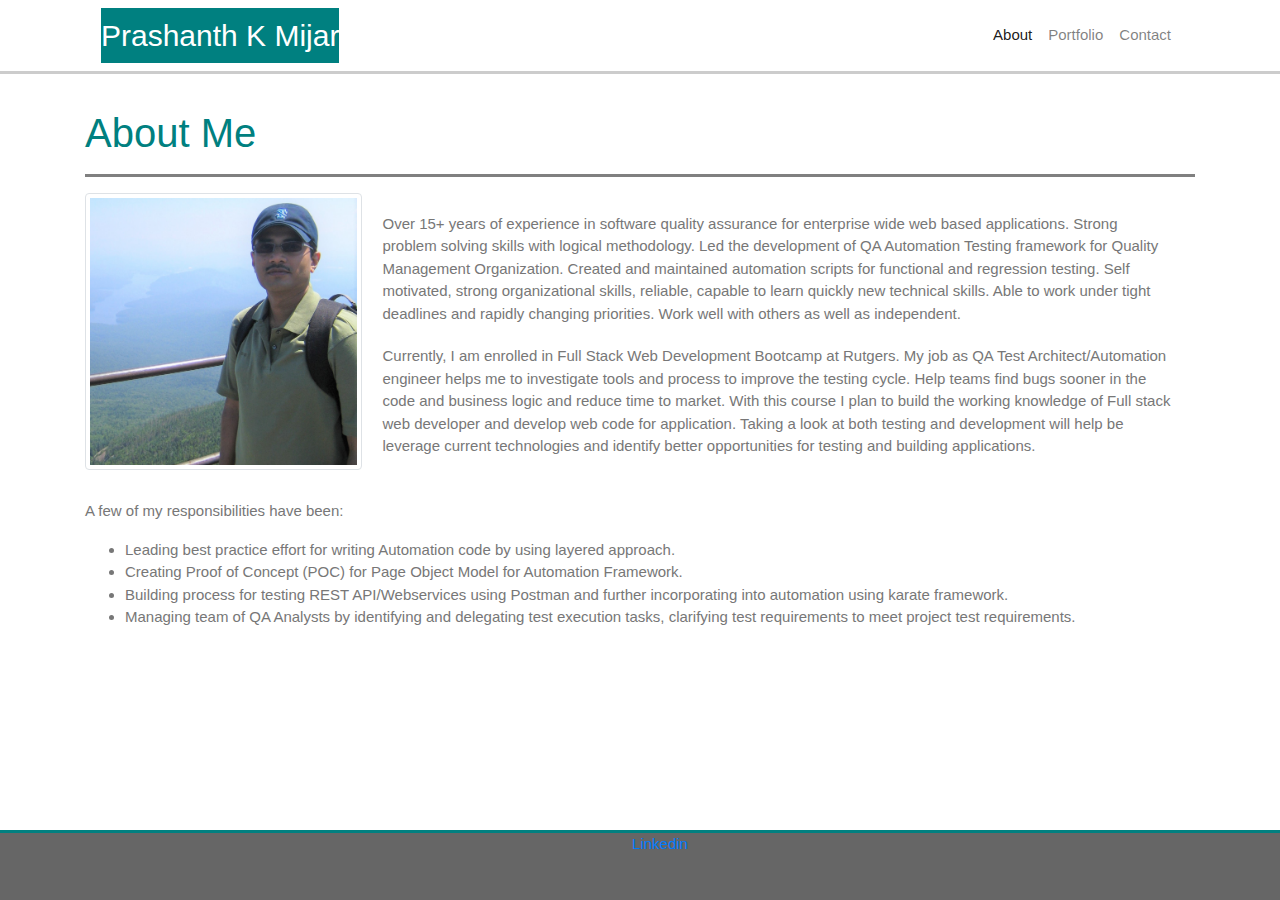
==== index.html @ 4a965c8c "added the about me section" ====
<!DOCTYPE html>
<html lang="en-us">
<head>
  <meta charset="UTF-8">
  <title>Prashanth Mijar's Portfolio</title>
 <link rel="stylesheet" href="https://maxcdn.bootstrapcdn.com/bootstrap/4.0.0/css/bootstrap.min.css">
 <link rel="stylesheet" type="text/css" href="assets/css/style.css">
 
</head>

<body>

    <header>
        <div class="container">
            <nav class="navbar navbar-expand-lg navbar-light" >
              <a class="navbar-brand" style="font-size: 30px; color: white; background-color: teal;" href="#">Prashanth K Mijar</a>
              <button class="navbar-toggler" type="button" data-toggle="collapse" data-target="#navbarNav" aria-controls="navbarNav" aria-expanded="false" aria-label="Toggle navigation">
            <span class="navbar-toggler-icon"></span>
            </button>
            <div class="collapse navbar-collapse " id="navbarNav">
              <ul class="navbar-nav ml-auto">
                <li class="nav-item active">
                  <a class="nav-link" href="index.html">About <span class="sr-only">(current)</span></a>
               </li>
                <li class="nav-item">
                  <a class="nav-link" href="portfolio.html">Portfolio</a>
                </li>
                <li class="nav-item">
                  <a class="nav-link" href="contact.html">Contact</a>
                </li>
            </ul>
            </div>
            </nav>
        </div>
      </header>

<div class = "container rounded">
  <div class = "row">
    <div class = "col-sm-12"> &nbsp;
    </div>
  </div>
</div>



<div class ="container rounded" style="background-color: #ffffff">
  <div class="row no-gutters"> 
    <div class="col-sm-12">
      <div class="page-header">
        <h1 style="color: teal;">About Me</h1>
      </div>
    </div>
    <div class="col-sm-9">
    </div>
  </div>
  <hr>
  <div class="row no-gutters">
      <div class="col-sm-3">
        <div class="page-header">
          <img src="assets/images/ProfilePicture.jpg" class="img-fluid img-thumbnail" alt="Responsive image" >
        </div>
      </div>
      <div class="col-sm-9">
        <p style = "margin:20px">Over 15+ years of experience in software quality assurance for enterprise wide web based applications. Strong problem solving skills with logical methodology. Led the development of QA Automation Testing framework for Quality Management Organization. Created and maintained automation scripts for functional and regression testing. Self motivated, strong organizational skills, reliable, capable to learn quickly new technical skills. Able to work under tight deadlines and rapidly changing priorities. Work well with others as well as independent.</p>
        <p style = "margin:20px">Currently, I am enrolled in Full Stack Web Development Bootcamp at Rutgers. My job as QA Test Architect/Automation engineer helps me to investigate tools and process to improve the testing cycle. Help teams find bugs sooner in the code and business logic and reduce time to market. With this course I plan to build the working knowledge of Full stack web developer and develop web code for application. Taking a look at both testing and development will help be leverage current technologies and identify better opportunities for testing and building applications. </p>
      </div>
  </div>
  <div class="row">
      <div class="col-sm-12">
        <br>
          <p>A few of my responsibilities have been:
            <ul>
              <li>Leading best practice effort for writing Automation code by using layered approach. </li>
              <li>Creating Proof of Concept (POC) for Page Object Model for Automation Framework. </li>
              <li>Building process for testing REST API/Webservices using Postman and further incorporating into automation using karate framework. </li>
              <li>Managing team of QA Analysts by identifying and delegating test execution tasks, clarifying test requirements to meet project test requirements. </li>
            </ul>
          </p>
      </div>
  </div>
</div>

<div class = "container"></div>
<div class = "row no-gutters">
<hr style="background-color: teal">
<footer>
      <ul>
          <a href="https://www.linkedin.com/in/pmijar/">Linkedin</a>
      </ul>
</footer>
</div>
</div>

</body>
</html>
---- assets/css/style.css ----
/**
 * Float Layout Activity
 **/

body {
  /*  box-sizing: border-box;*
    text-align: justify; */
    background:#ffffff;
    font-family: Arial, Helvetica, sans-serif;
    color: #777777;
    display: flex;
    flex-direction: column;
    font-size: 15px;
    background: url("https://www.toptal.com/designers/subtlepatterns/patterns/gravel.png");

  }
  
header{
    background-color: #ffffff;
    border-bottom: 3px solid #cccccc;
}

footer{
    border-top: 3px solid teal;
    position: fixed;
    height: 70px;
    color: white;
    width:100%;
    left: 0;
    bottom: 0;
    padding: 0;
    text-align: center;
    background-color: #666666;
}

h1 {
    padding-top: 12px;
    margin-bottom:0%;
    padding-bottom: 0%;
    border-bottom: 0%;
    font-size: 2.5rem;
}

.IMcentered {
    position: absolute;
    padding-left: 0.25rem;
    padding-right: 0.25rem;
    top: 70%;
    bottom:15%;
    left:7%;
    right:7%;
    background-color: teal;
    text-align: center;
    font-size: 14px;
    font-weight: bold;
    color:white;
  
}

hr{
    border-top: 3px solid;
}
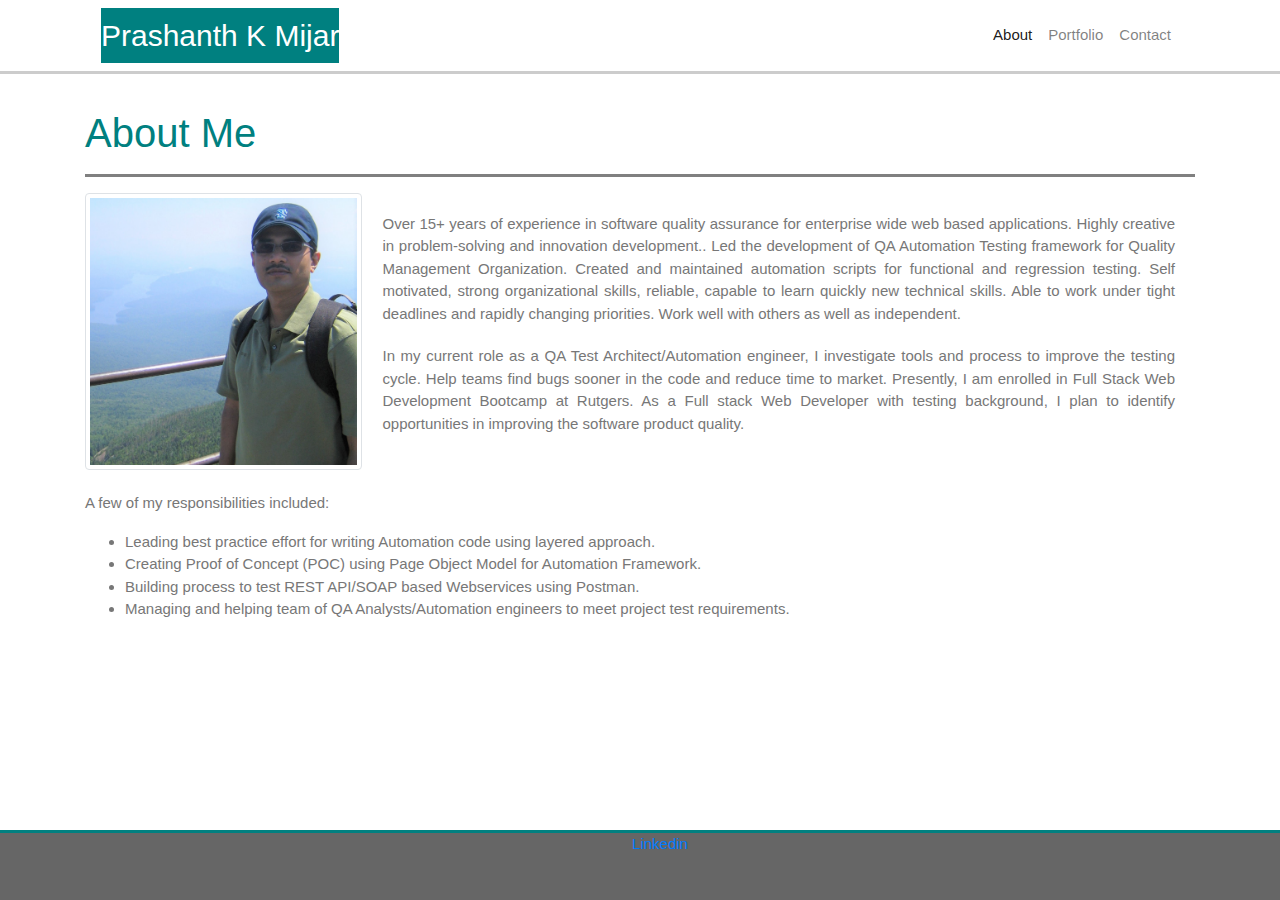
==== commit 4016089a: "added information in About Me section" ====
--- a/index.html
+++ b/index.html
@@ -61,19 +61,26 @@
         </div>
       </div>
       <div class="col-sm-9">
-        <p style = "margin:20px">Over 15+ years of experience in software quality assurance for enterprise wide web based applications. Strong problem solving skills with logical methodology. Led the development of QA Automation Testing framework for Quality Management Organization. Created and maintained automation scripts for functional and regression testing. Self motivated, strong organizational skills, reliable, capable to learn quickly new technical skills. Able to work under tight deadlines and rapidly changing priorities. Work well with others as well as independent.</p>
-        <p style = "margin:20px">Currently, I am enrolled in Full Stack Web Development Bootcamp at Rutgers. My job as QA Test Architect/Automation engineer helps me to investigate tools and process to improve the testing cycle. Help teams find bugs sooner in the code and business logic and reduce time to market. With this course I plan to build the working knowledge of Full stack web developer and develop web code for application. Taking a look at both testing and development will help be leverage current technologies and identify better opportunities for testing and building applications. </p>
+        <p align ="justify" style = "margin:20px"  >Over 15+ years of experience in software quality assurance for enterprise wide web based applications. 
+          Highly creative in problem-solving and innovation development.. Led the development of QA Automation Testing framework for Quality Management Organization. 
+          Created and maintained automation scripts for functional and regression testing. Self motivated, strong organizational skills, reliable, 
+          capable to learn quickly new technical skills. Able to work under tight deadlines and rapidly changing priorities. 
+          Work well with others as well as independent.</p>
+        <p align ="justify" style = "margin:20px">
+          In my current role as a QA Test Architect/Automation engineer, I investigate tools and process to improve the testing cycle. 
+          Help teams find bugs sooner in the code and reduce time to market. Presently, I am enrolled in Full Stack Web Development Bootcamp at Rutgers. 
+          As a Full stack Web Developer with testing background, I plan to identify opportunities in improving the software product quality. </p>
       </div>
   </div>
   <div class="row">
       <div class="col-sm-12">
         <br>
-          <p>A few of my responsibilities have been:
+          <p>A few of my responsibilities included:
             <ul>
-              <li>Leading best practice effort for writing Automation code by using layered approach. </li>
-              <li>Creating Proof of Concept (POC) for Page Object Model for Automation Framework. </li>
-              <li>Building process for testing REST API/Webservices using Postman and further incorporating into automation using karate framework. </li>
-              <li>Managing team of QA Analysts by identifying and delegating test execution tasks, clarifying test requirements to meet project test requirements. </li>
+              <li>Leading best practice effort for writing Automation code using layered approach. </li>
+              <li>Creating Proof of Concept (POC) using Page Object Model for Automation Framework. </li>
+              <li>Building process to test REST API/SOAP based Webservices using Postman. </li>
+              <li>Managing and helping team of QA Analysts/Automation engineers to meet project test requirements. </li>
             </ul>
           </p>
       </div>
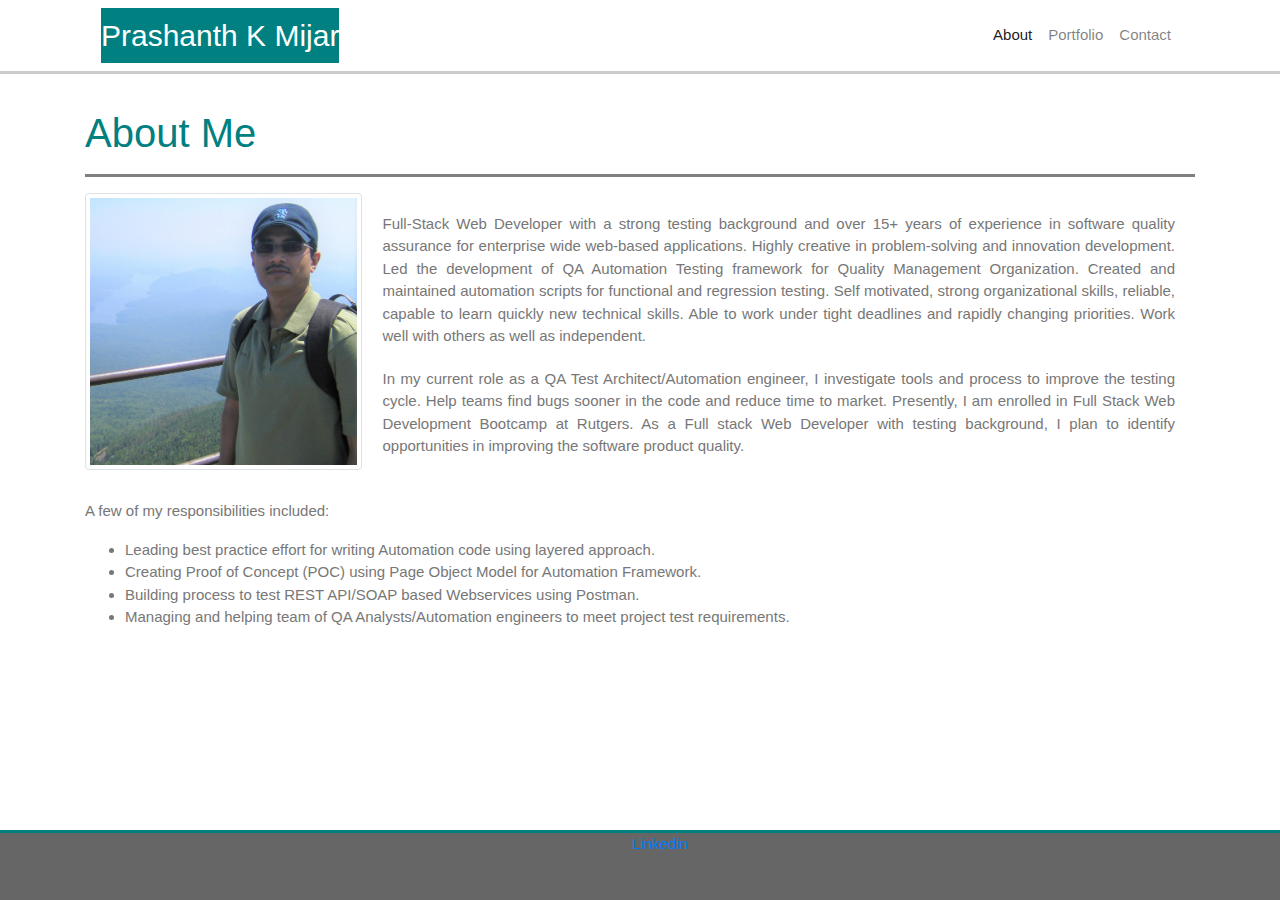
==== commit 95b9610b: "Made changes to brand statement" ====
--- a/index.html
+++ b/index.html
@@ -61,8 +61,9 @@
         </div>
       </div>
       <div class="col-sm-9">
-        <p align ="justify" style = "margin:20px"  >Over 15+ years of experience in software quality assurance for enterprise wide web based applications. 
-          Highly creative in problem-solving and innovation development.. Led the development of QA Automation Testing framework for Quality Management Organization. 
+        <p align ="justify" style = "margin:20px"  >Full-Stack Web Developer with a strong testing background and over 15+ years of experience in software 
+          quality assurance for enterprise wide web-based applications. Highly creative in problem-solving and innovation development.
+          Led the development of QA Automation Testing framework for Quality Management Organization. 
           Created and maintained automation scripts for functional and regression testing. Self motivated, strong organizational skills, reliable, 
           capable to learn quickly new technical skills. Able to work under tight deadlines and rapidly changing priorities. 
           Work well with others as well as independent.</p>
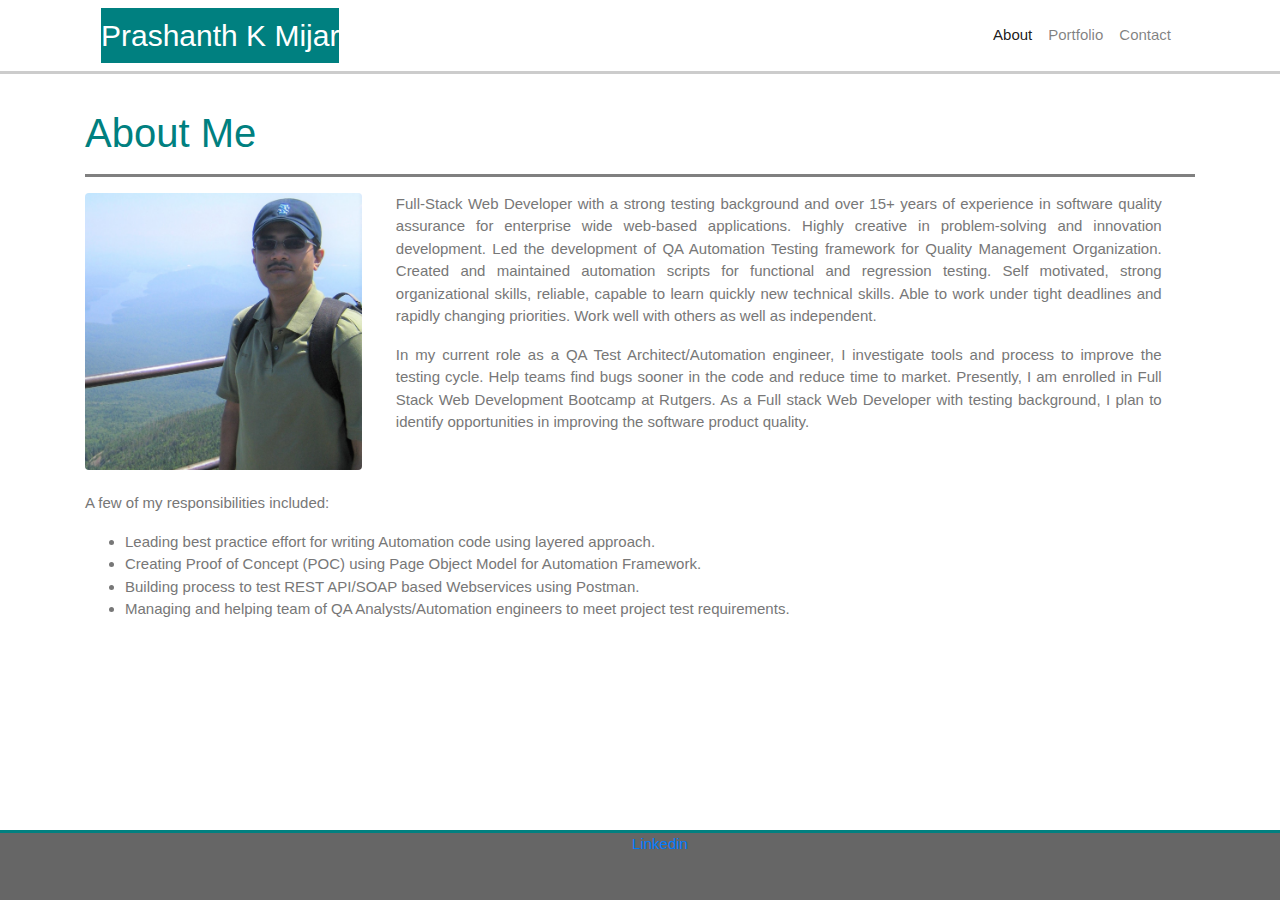
==== commit bb2254df: "Changed the image layout in Index Page different from Portfolio layout" ====
--- a/index.html
+++ b/index.html
@@ -57,17 +57,17 @@
   <div class="row no-gutters">
       <div class="col-sm-3">
         <div class="page-header">
-          <img src="assets/images/ProfilePicture.jpg" class="img-fluid img-thumbnail" alt="Responsive image" >
+          <img src="assets/images/ProfilePicture.jpg" class="img-fluid rounded" alt="Responsive image" >
         </div>
       </div>
       <div class="col-sm-9">
-        <p align ="justify" style = "margin:20px"  >Full-Stack Web Developer with a strong testing background and over 15+ years of experience in software 
+        <p align ="justify" style = "margin-left:4%; margin-right:4%"  >Full-Stack Web Developer with a strong testing background and over 15+ years of experience in software 
           quality assurance for enterprise wide web-based applications. Highly creative in problem-solving and innovation development.
           Led the development of QA Automation Testing framework for Quality Management Organization. 
           Created and maintained automation scripts for functional and regression testing. Self motivated, strong organizational skills, reliable, 
           capable to learn quickly new technical skills. Able to work under tight deadlines and rapidly changing priorities. 
           Work well with others as well as independent.</p>
-        <p align ="justify" style = "margin:20px">
+        <p align ="justify" style = "margin-left:4%; margin-right:4%">
           In my current role as a QA Test Architect/Automation engineer, I investigate tools and process to improve the testing cycle. 
           Help teams find bugs sooner in the code and reduce time to market. Presently, I am enrolled in Full Stack Web Development Bootcamp at Rutgers. 
           As a Full stack Web Developer with testing background, I plan to identify opportunities in improving the software product quality. </p>
--- a/assets/css/style.css
+++ b/assets/css/style.css
@@ -41,6 +41,13 @@
     font-size: 2.5rem;
 }
 
+.img-thumbnail {
+    position: relative;
+    width: 300px; 
+    height: 200px;
+   /* overflow: auto;   */
+}
+
 .IMcentered {
     position: absolute;
     padding-left: 0.25rem;
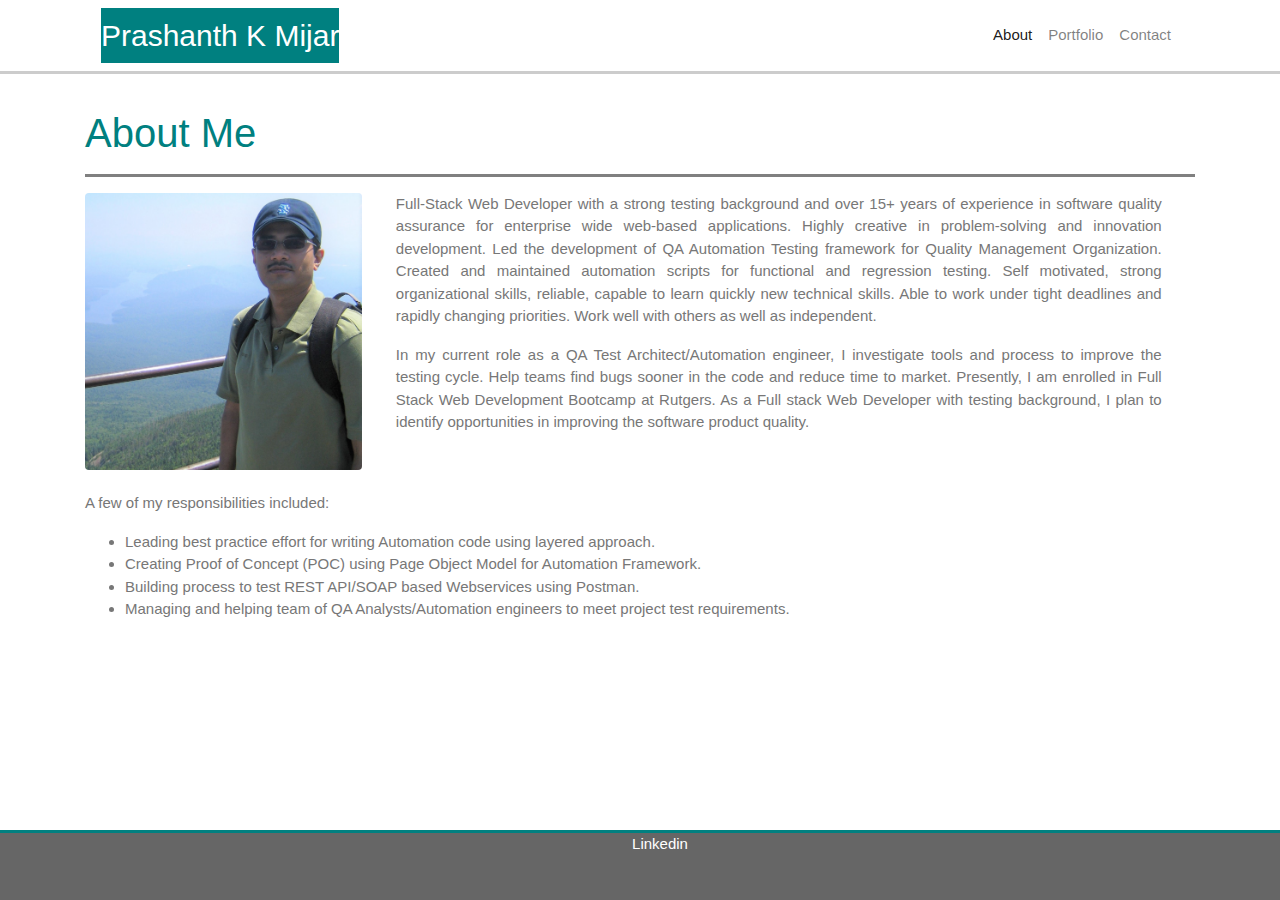
==== commit 5750ce29: "Updated Portfolio" ====
--- a/index.html
+++ b/index.html
@@ -1,103 +1,114 @@
 <!DOCTYPE html>
 <html lang="en-us">
+
 <head>
   <meta charset="UTF-8">
   <title>Prashanth Mijar's Portfolio</title>
- <link rel="stylesheet" href="https://maxcdn.bootstrapcdn.com/bootstrap/4.0.0/css/bootstrap.min.css">
- <link rel="stylesheet" type="text/css" href="assets/css/style.css">
- 
+  <link rel="stylesheet" href="https://maxcdn.bootstrapcdn.com/bootstrap/4.0.0/css/bootstrap.min.css">
+  <link rel="stylesheet" type="text/css" href="assets/css/style.css">
+
 </head>
 
 <body>
 
-    <header>
-        <div class="container">
-            <nav class="navbar navbar-expand-lg navbar-light" >
-              <a class="navbar-brand" style="font-size: 30px; color: white; background-color: teal;" href="#">Prashanth K Mijar</a>
-              <button class="navbar-toggler" type="button" data-toggle="collapse" data-target="#navbarNav" aria-controls="navbarNav" aria-expanded="false" aria-label="Toggle navigation">
-            <span class="navbar-toggler-icon"></span>
-            </button>
-            <div class="collapse navbar-collapse " id="navbarNav">
-              <ul class="navbar-nav ml-auto">
-                <li class="nav-item active">
-                  <a class="nav-link" href="index.html">About <span class="sr-only">(current)</span></a>
-               </li>
-                <li class="nav-item">
-                  <a class="nav-link" href="portfolio.html">Portfolio</a>
-                </li>
-                <li class="nav-item">
-                  <a class="nav-link" href="contact.html">Contact</a>
-                </li>
-            </ul>
-            </div>
-            </nav>
+  <header>
+    <div class="container">
+      <nav class="navbar navbar-expand-lg navbar-light">
+        <a class="navbar-brand" style="font-size: 30px; color: white; background-color: teal;" href="#">Prashanth K
+          Mijar</a>
+        <button class="navbar-toggler" type="button" data-toggle="collapse" data-target="#navbarNav"
+          aria-controls="navbarNav" aria-expanded="false" aria-label="Toggle navigation">
+          <span class="navbar-toggler-icon"></span>
+        </button>
+        <div class="collapse navbar-collapse " id="navbarNav">
+          <ul class="navbar-nav ml-auto">
+            <li class="nav-item active">
+              <a class="nav-link" href="index.html">About <span class="sr-only">(current)</span></a>
+            </li>
+            <li class="nav-item">
+              <a class="nav-link" href="portfolio.html">Portfolio</a>
+            </li>
+            <li class="nav-item">
+              <a class="nav-link" href="contact.html">Contact</a>
+            </li>
+          </ul>
         </div>
-      </header>
+      </nav>
+    </div>
+  </header>
 
-<div class = "container rounded">
-  <div class = "row">
-    <div class = "col-sm-12"> &nbsp;
+  <div class="container rounded">
+    <div class="row">
+      <div class="col-sm-12"> &nbsp;
+      </div>
     </div>
   </div>
-</div>
 
 
 
-<div class ="container rounded" style="background-color: #ffffff">
-  <div class="row no-gutters"> 
-    <div class="col-sm-12">
-      <div class="page-header">
-        <h1 style="color: teal;">About Me</h1>
-      </div>
-    </div>
-    <div class="col-sm-9">
-    </div>
-  </div>
-  <hr>
-  <div class="row no-gutters">
-      <div class="col-sm-3">
+  <div class="container rounded" style="background-color: #ffffff">
+    <div class="row no-gutters">
+      <div class="col-sm-12">
         <div class="page-header">
-          <img src="assets/images/ProfilePicture.jpg" class="img-fluid rounded" alt="Responsive image" >
+          <h1 style="color: teal;">About Me</h1>
         </div>
       </div>
       <div class="col-sm-9">
-        <p align ="justify" style = "margin-left:4%; margin-right:4%"  >Full-Stack Web Developer with a strong testing background and over 15+ years of experience in software 
-          quality assurance for enterprise wide web-based applications. Highly creative in problem-solving and innovation development.
-          Led the development of QA Automation Testing framework for Quality Management Organization. 
-          Created and maintained automation scripts for functional and regression testing. Self motivated, strong organizational skills, reliable, 
-          capable to learn quickly new technical skills. Able to work under tight deadlines and rapidly changing priorities. 
+      </div>
+    </div>
+    <hr>
+    <div class="row no-gutters">
+      <div class="col-sm-3">
+        <div class="page-header">
+          <img src="assets/images/ProfilePicture.jpg" class="img-fluid rounded" alt="Responsive image">
+        </div>
+      </div>
+      <div class="col-sm-9">
+        <p align="justify" style="margin-left:4%; margin-right:4%">Full-Stack Web Developer with a strong testing
+          background and over 15+ years of experience in software
+          quality assurance for enterprise wide web-based applications. Highly creative in problem-solving and
+          innovation development.
+          Led the development of QA Automation Testing framework for Quality Management Organization.
+          Created and maintained automation scripts for functional and regression testing. Self motivated, strong
+          organizational skills, reliable,
+          capable to learn quickly new technical skills. Able to work under tight deadlines and rapidly changing
+          priorities.
           Work well with others as well as independent.</p>
-        <p align ="justify" style = "margin-left:4%; margin-right:4%">
-          In my current role as a QA Test Architect/Automation engineer, I investigate tools and process to improve the testing cycle. 
-          Help teams find bugs sooner in the code and reduce time to market. Presently, I am enrolled in Full Stack Web Development Bootcamp at Rutgers. 
-          As a Full stack Web Developer with testing background, I plan to identify opportunities in improving the software product quality. </p>
+        <p align="justify" style="margin-left:4%; margin-right:4%">
+          In my current role as a QA Test Architect/Automation engineer, I investigate tools and process to improve the
+          testing cycle.
+          Help teams find bugs sooner in the code and reduce time to market. Presently, I am enrolled in Full Stack Web
+          Development Bootcamp at Rutgers.
+          As a Full stack Web Developer with testing background, I plan to identify opportunities in improving the
+          software product quality. </p>
       </div>
-  </div>
-  <div class="row">
+    </div>
+    <div class="row">
       <div class="col-sm-12">
         <br>
-          <p>A few of my responsibilities included:
-            <ul>
-              <li>Leading best practice effort for writing Automation code using layered approach. </li>
-              <li>Creating Proof of Concept (POC) using Page Object Model for Automation Framework. </li>
-              <li>Building process to test REST API/SOAP based Webservices using Postman. </li>
-              <li>Managing and helping team of QA Analysts/Automation engineers to meet project test requirements. </li>
-            </ul>
-          </p>
+        <p>A few of my responsibilities included:
+          <ul>
+            <li>Leading best practice effort for writing Automation code using layered approach. </li>
+            <li>Creating Proof of Concept (POC) using Page Object Model for Automation Framework. </li>
+            <li>Building process to test REST API/SOAP based Webservices using Postman. </li>
+            <li>Managing and helping team of QA Analysts/Automation engineers to meet project test requirements. </li>
+          </ul>
+        </p>
       </div>
+    </div>
   </div>
-</div>
 
-<div class = "container"></div>
-<div class = "row no-gutters">
-<hr style="background-color: teal">
-<footer>
+  <div class="container"></div>
+  <div class="row no-gutters">
+    <hr style="background-color: teal">
+    <footer>
       <ul>
-          <a href="https://www.linkedin.com/in/pmijar/">Linkedin</a>
+        <a style="color:white" href="https://www.linkedin.com/in/prashanthmijar/">Linkedin</a>
       </ul>
-</footer>
-</div>
-</div>
+    </footer>
+  </div>
+  </div>
 
 </body>
-</html>
+
+</html>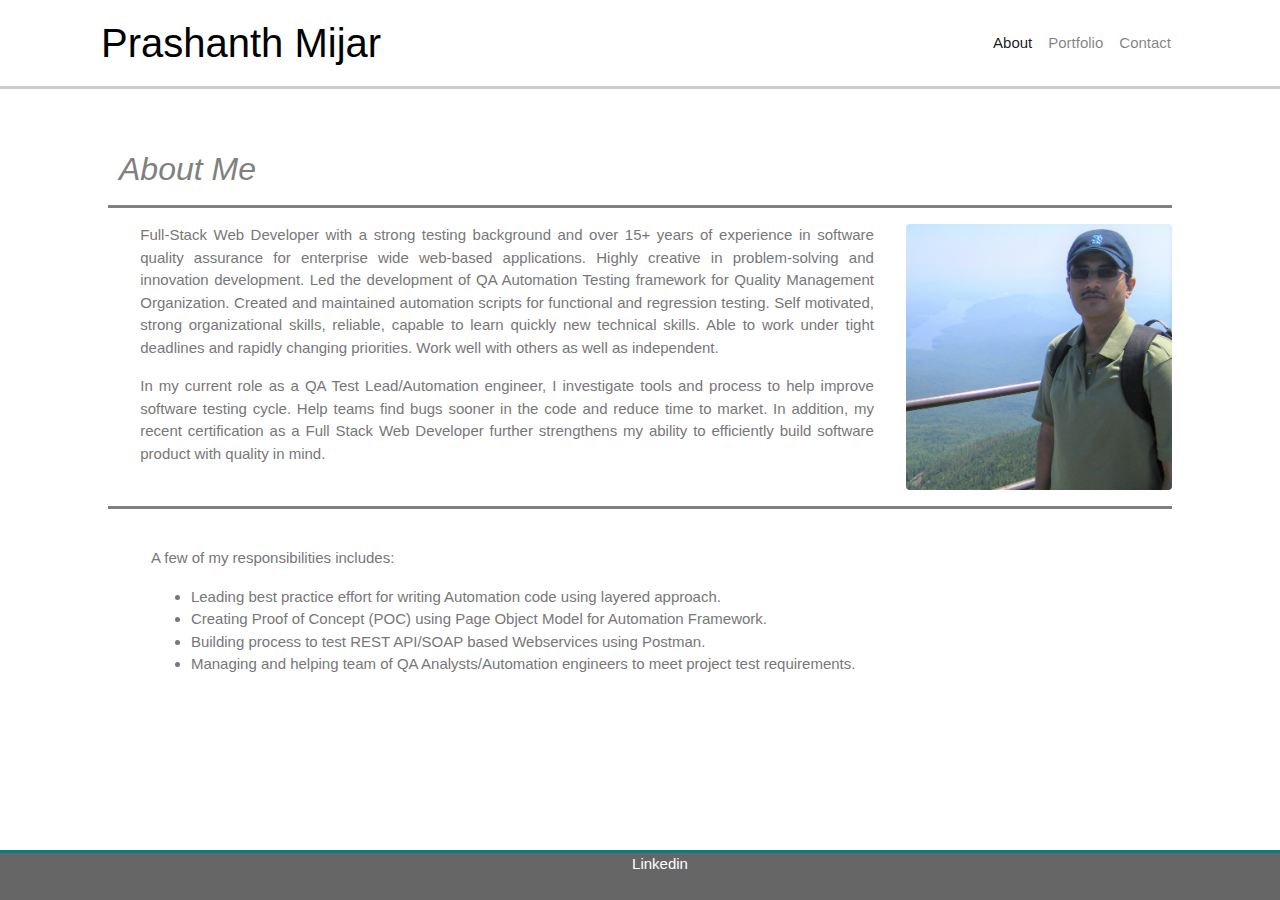
==== commit 4d7c02d1: "Changed the styling and updated the summary" ====
--- a/index.html
+++ b/index.html
@@ -14,8 +14,7 @@
   <header>
     <div class="container">
       <nav class="navbar navbar-expand-lg navbar-light">
-        <a class="navbar-brand" style="font-size: 30px; color: white; background-color: teal;" href="#">Prashanth K
-          Mijar</a>
+        <a class="navbar-brand" style="font-size: 40px; color: black; " href="#">Prashanth Mijar</a>
         <button class="navbar-toggler" type="button" data-toggle="collapse" data-target="#navbarNav"
           aria-controls="navbarNav" aria-expanded="false" aria-label="Toggle navigation">
           <span class="navbar-toggler-icon"></span>
@@ -46,11 +45,11 @@
 
 
 
-  <div class="container rounded" style="background-color: #ffffff">
+  <div class="container rounded" style="background-color: #ffffff; padding: 3%">
     <div class="row no-gutters">
       <div class="col-sm-12">
         <div class="page-header">
-          <h1 style="color: teal;">About Me</h1>
+          <h2>About Me</h2>
         </div>
       </div>
       <div class="col-sm-9">
@@ -58,11 +57,6 @@
     </div>
     <hr>
     <div class="row no-gutters">
-      <div class="col-sm-3">
-        <div class="page-header">
-          <img src="assets/images/ProfilePicture.jpg" class="img-fluid rounded" alt="Responsive image">
-        </div>
-      </div>
       <div class="col-sm-9">
         <p align="justify" style="margin-left:4%; margin-right:4%">Full-Stack Web Developer with a strong testing
           background and over 15+ years of experience in software
@@ -75,18 +69,23 @@
           priorities.
           Work well with others as well as independent.</p>
         <p align="justify" style="margin-left:4%; margin-right:4%">
-          In my current role as a QA Test Architect/Automation engineer, I investigate tools and process to improve the
-          testing cycle.
-          Help teams find bugs sooner in the code and reduce time to market. Presently, I am enrolled in Full Stack Web
-          Development Bootcamp at Rutgers.
-          As a Full stack Web Developer with testing background, I plan to identify opportunities in improving the
-          software product quality. </p>
+          In my current role as a QA Test Lead/Automation engineer, I investigate tools and process to help improve
+          software testing cycle.
+          Help teams find bugs sooner in the code and reduce time to market. In addition, my recent certification as a
+          Full Stack Web Developer further strengthens my ability to efficiently build software product with quality in
+          mind.</p>
+      </div>
+      <div class="col-sm-3">
+        <div class="page-header">
+          <img src="assets/images/ProfilePicture.jpg" class="img-fluid rounded" alt="Responsive image">
+        </div>
       </div>
     </div>
-    <div class="row">
+    <hr>
+    <div align="justify" style="margin-left:4%; margin-right:4%" class="row no-gutters">
       <div class="col-sm-12">
         <br>
-        <p>A few of my responsibilities included:
+        <p>A few of my responsibilities includes:
           <ul>
             <li>Leading best practice effort for writing Automation code using layered approach. </li>
             <li>Creating Proof of Concept (POC) using Page Object Model for Automation Framework. </li>
--- a/assets/css/style.css
+++ b/assets/css/style.css
@@ -18,12 +18,16 @@
 header{
     background-color: #ffffff;
     border-bottom: 3px solid #cccccc;
+/*     height: 70px;
+    position: fixed;
+    width:100%;
+    z-index: 1; */
 }
 
 footer{
     border-top: 3px solid teal;
     position: fixed;
-    height: 70px;
+    height: 50px;
     color: white;
     width:100%;
     left: 0;
@@ -33,12 +37,15 @@
     background-color: #666666;
 }
 
-h1 {
-    padding-top: 12px;
+h2 {
+/*     padding-top: 12px; */
     margin-bottom:0%;
     padding-bottom: 0%;
     border-bottom: 0%;
-    font-size: 2.5rem;
+    color:grey;
+    margin-left:1%; 
+    font-style: italic;
+/*     font-size: 2.5rem; */
 }
 
 .img-thumbnail {
@@ -66,4 +73,6 @@
 
 hr{
     border-top: 3px solid;
-}+    color: grey;
+}
+
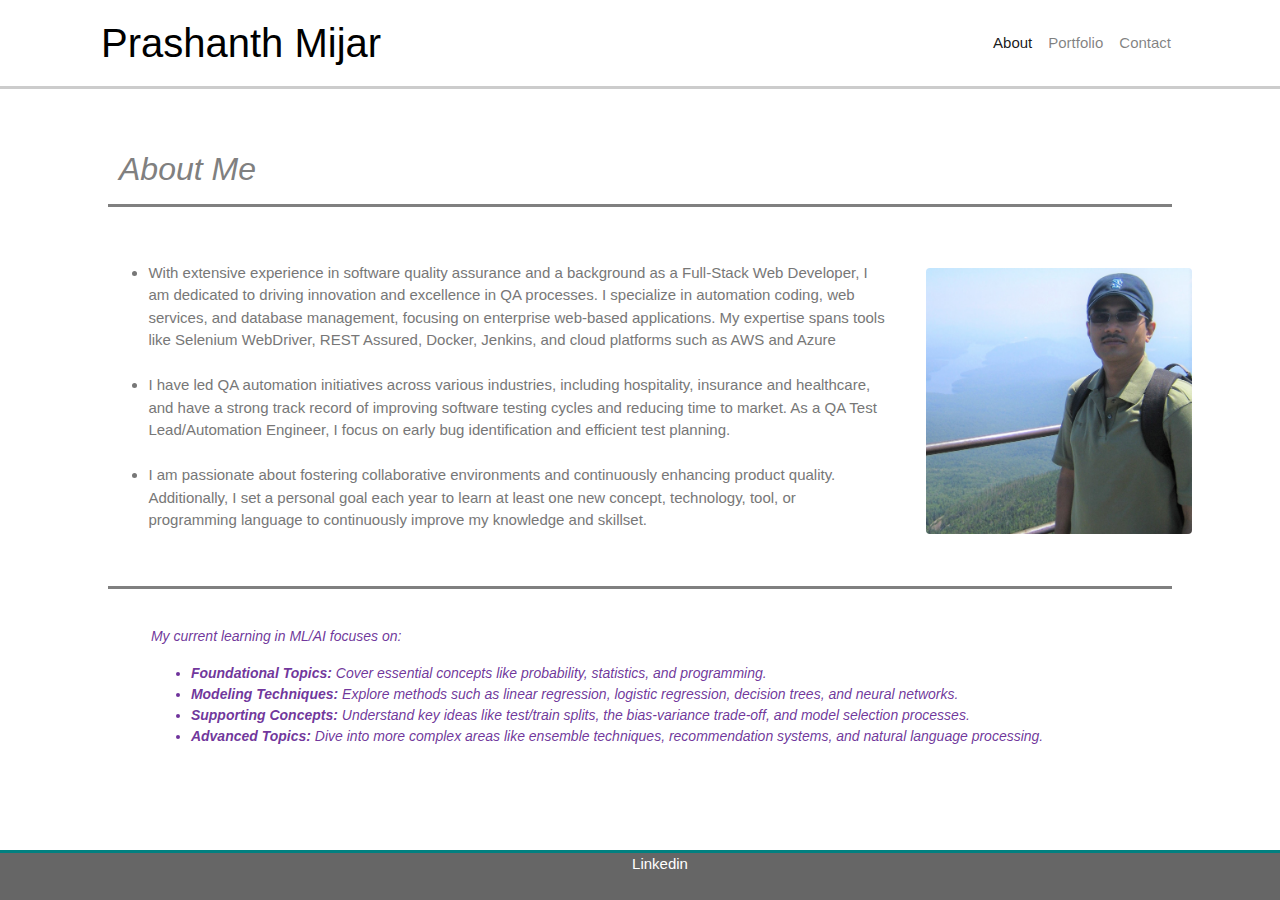
==== commit 6d3a9810: "updated pages" ====
--- a/index.html
+++ b/index.html
@@ -43,8 +43,6 @@
     </div>
   </div>
 
-
-
   <div class="container rounded" style="background-color: #ffffff; padding: 3%">
     <div class="row no-gutters">
       <div class="col-sm-12">
@@ -52,51 +50,43 @@
           <h2>About Me</h2>
         </div>
       </div>
-      <div class="col-sm-9">
-      </div>
     </div>
     <hr>
+    
     <div class="row no-gutters">
-      <div class="col-sm-9">
-        <p align="justify" style="margin-left:4%; margin-right:4%">Full-Stack Web Developer with a strong testing
-          background and over 15+ years of experience in software
-          quality assurance for enterprise wide web-based applications. Highly creative in problem-solving and
-          innovation development.
-          Led the development of QA Automation Testing framework for Quality Management Organization.
-          Created and maintained automation scripts for functional and regression testing. Self motivated, strong
-          organizational skills, reliable,
-          capable to learn quickly new technical skills. Able to work under tight deadlines and rapidly changing
-          priorities.
-          Work well with others as well as independent.</p>
-        <p align="justify" style="margin-left:4%; margin-right:4%">
-          In my current role as a QA Test Lead/Automation engineer, I investigate tools and process to help improve
-          software testing cycle.
-          Help teams find bugs sooner in the code and reduce time to market. In addition, my recent certification as a
-          Full Stack Web Developer further strengthens my ability to efficiently build software product with quality in
-          mind.</p>
+      <div class="col-sm-9" style="padding-right: 20px;"> <!-- Added right padding to create space -->
+        <p align="justify" style="margin-left:4%; margin-right:10%">
+          <ul><br>
+            <li>With extensive experience in software quality assurance and a background as a Full-Stack Web Developer, I am dedicated to driving innovation and excellence in QA processes. I specialize in automation coding, web services, and database management, focusing on enterprise web-based applications. My expertise spans tools like Selenium WebDriver, REST Assured, Docker, Jenkins, and cloud platforms such as AWS and Azure</li><br>
+            <li>I have led QA automation initiatives across various industries, including hospitality, insurance and healthcare, and have a strong track record of improving software testing cycles and reducing time to market. As a QA Test Lead/Automation Engineer, I focus on early bug identification and efficient test planning.</li><br>
+            <li>I am passionate about fostering collaborative environments and continuously enhancing product quality. Additionally, I set a personal goal each year to learn at least one new concept, technology, tool, or programming language to continuously improve my knowledge and skillset.</li><br>
+          </ul>
+        </p>
       </div>
       <div class="col-sm-3">
-        <div class="page-header">
-          <img src="assets/images/ProfilePicture.jpg" class="img-fluid rounded" alt="Responsive image">
+        <div class="page-header"><br><br>
+          <img src="assets/images/ProfilePicture.jpg" class="img-fluid rounded" alt="Profile Image" style="margin-left: 20px;"> <!-- Added left margin to image -->
         </div>
       </div>
     </div>
     <hr>
     <div align="justify" style="margin-left:4%; margin-right:4%" class="row no-gutters">
-      <div class="col-sm-12">
+      <div class="col-sm-12" style="font-size: 14px; font-style: italic ; color: rgba(75, 0, 130, 0.8) ">
         <br>
-        <p>A few of my responsibilities includes:
-          <ul>
-            <li>Leading best practice effort for writing Automation code using layered approach. </li>
-            <li>Creating Proof of Concept (POC) using Page Object Model for Automation Framework. </li>
-            <li>Building process to test REST API/SOAP based Webservices using Postman. </li>
-            <li>Managing and helping team of QA Analysts/Automation engineers to meet project test requirements. </li>
+        <p>My current learning in ML/AI focuses on:
+          </p><ul>
+            <li><b>Foundational Topics:</b> Cover essential concepts like probability, statistics, and programming.</li>
+            <li><b>Modeling Techniques:</b> Explore methods such as linear regression, logistic regression, decision trees, and neural networks.</li>
+            <li><b>Supporting Concepts:</b> Understand key ideas like test/train splits, the bias-variance trade-off, and model selection processes.</li>
+            <li><b>Advanced Topics:</b> Dive into more complex areas like ensemble techniques, recommendation systems, and natural language processing.</li>
           </ul>
-        </p>
+        <p></p>
       </div>
     </div>
+
   </div>
 
+  
   <div class="container"></div>
   <div class="row no-gutters">
     <hr style="background-color: teal">
